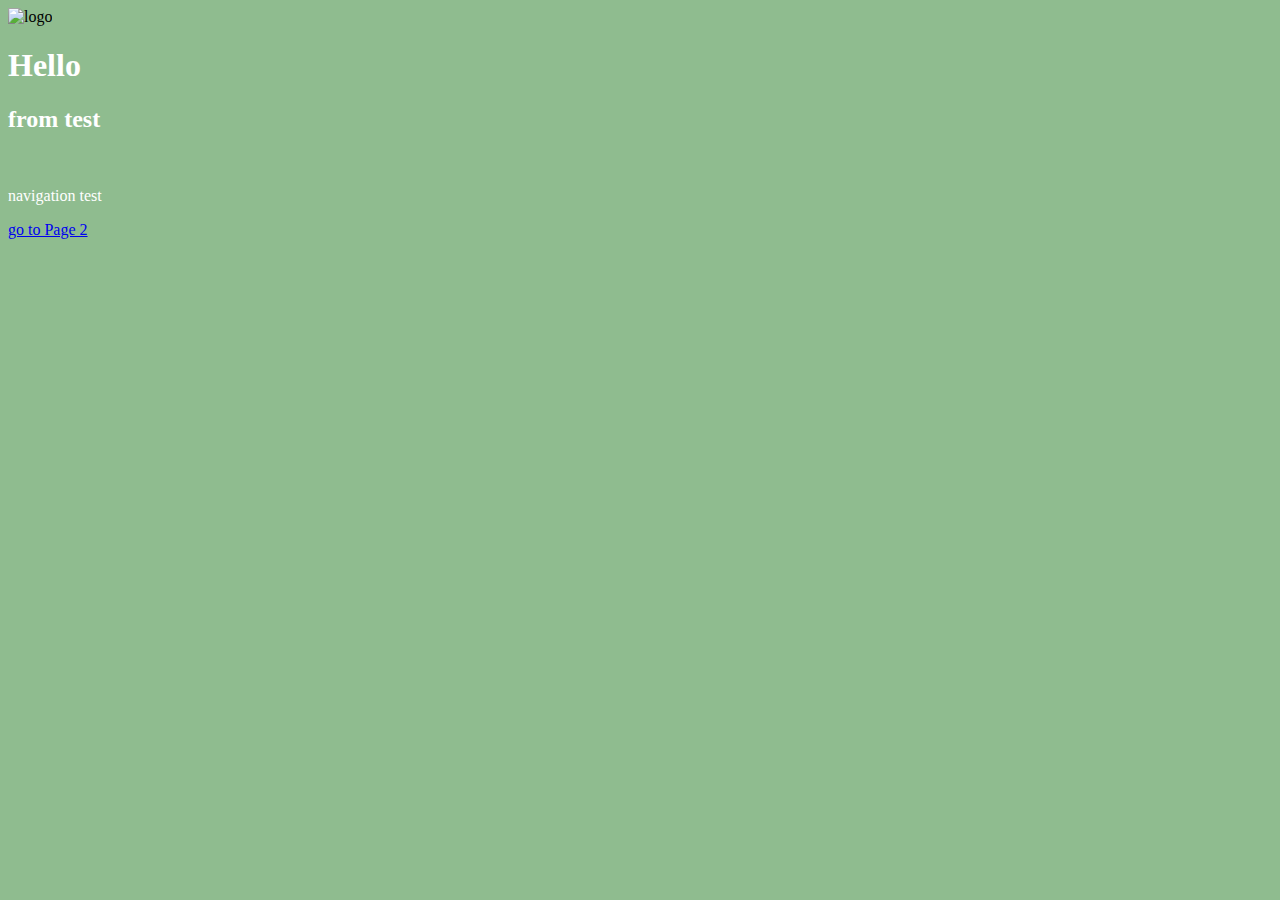
==== index.html @ fd2278ae "Add files via upload" ====
<!DOCTYPE html>
<html lang="en">
<head>
    <meta charset="UTF-8">
    <meta name="viewport" content="width=device-width, initial-scale=1.0, height=device-height, viewport-fit=cover">
    <meta name="theme-color" content="#3367D6">
    <title>p5 test</title>
    <link rel="stylesheet" href="./style.css">

    <link rel="icon" type="image/ico" href="./favicon.ico">
    <link rel="manifest" href="./manifest.webmanifest">
    <!--
    <link rel="apple-touch-icon" href="./look/icon-192x192.png">
    <meta name="apple-mobile-web-app-capable" content="yes">
    <meta name="apple-mobile-web-app-status-bar-style" content="black-translucent">
    <meta name="apple-mobile-web-app-title" content="p5test">
    -->
</head>

<body>

    <img src="./img/yellow.png" alt="logo">

    <h1>Hello</h1>
    <h2>from test</h2>
    <br />
    <p>navigation test</p>
   <a href="./page2.html">go to Page 2</a>

    <script src="./app.js"></script>

</body>
</html>
---- style.css ----
body {
    height: 100%;
    background-color: #8FBC8F;
    overscroll-behavior-y: contain;
    -webkit-user-select: none;
    -webkit-tap-highlight-color: transparent;
    -webkit-touch-callout: none;
}

h1, h2, h3, p {
    color: #ffffff;
}

img {
	width: 50%;
}
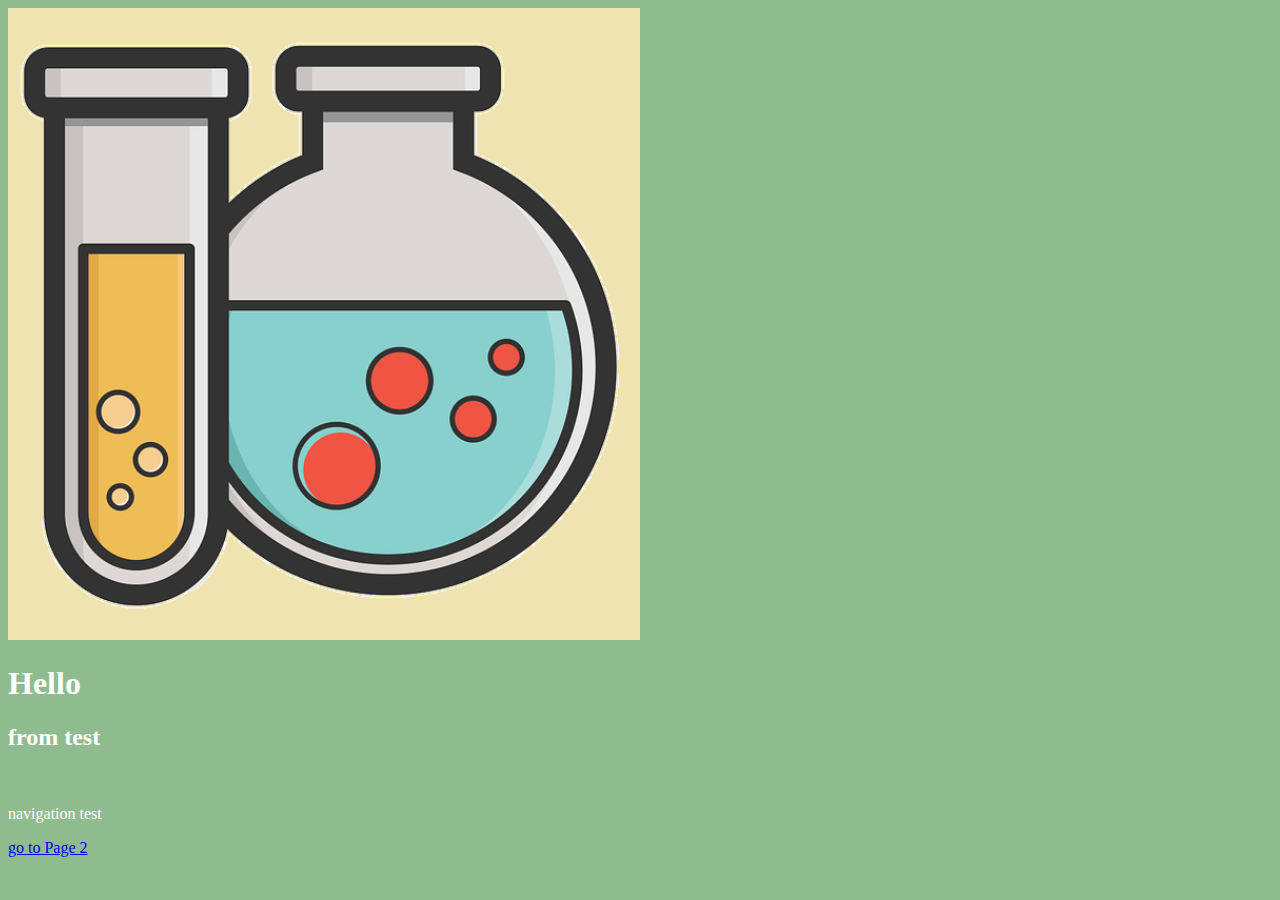
==== commit 2f74c4da: "Update index.html" ====
--- a/index.html
+++ b/index.html
@@ -9,12 +9,13 @@
 
     <link rel="icon" type="image/ico" href="./favicon.ico">
     <link rel="manifest" href="./manifest.webmanifest">
-    <!--
-    <link rel="apple-touch-icon" href="./look/icon-192x192.png">
+    
+    <link rel="apple-touch-icon" sizes="192x192" href="./look/icon-192x192.png">
+    <meta name="mobile-web-app-capable" content="yes" />
     <meta name="apple-mobile-web-app-capable" content="yes">
     <meta name="apple-mobile-web-app-status-bar-style" content="black-translucent">
-    <meta name="apple-mobile-web-app-title" content="p5test">
-    -->
+    <meta name="apple-mobile-web-app-title" content="p5test">   
+    
 </head>
 
 <body>
@@ -30,4 +31,4 @@
     <script src="./app.js"></script>
 
 </body>
-</html>+</html>
